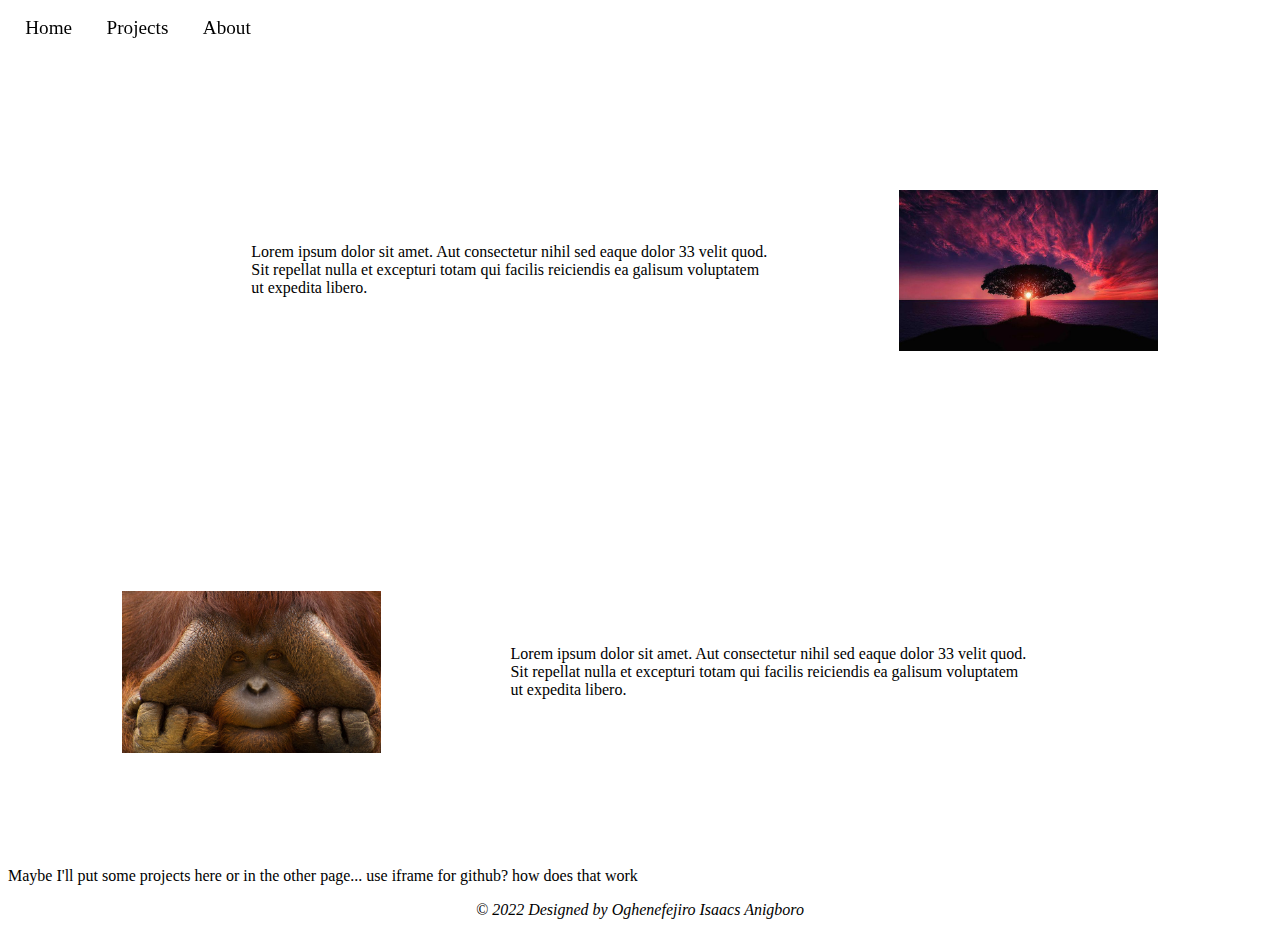
==== index.html @ 533e9b4f "first commit" ====
<!DOCTYPE html>
<head>
    <link rel="stylesheet" type="text/css" href="style.css">
    <meta name="viewport" content="width=device-width, initial-scale=1.0">
    <meta charset="utf-8">
    <title>New Portfolio?</title>

</head>
<body>
    <div class="menu">
        <a href="#" class = "menuOptions">Home</a>
        
        <a href="#" class = "menuOptions" id="ddm">Projects</a>
        <div class="dropdown-content">
            <a href="#" >Code.org</a>
            <a href="#" >Replit</a>
            <a href="#" >Others</a>
        </div>
    
        <a href="#" class = "menuOptions">About</a>

    </div>
    <div class = "screen">
        <div class = "fr-sec container">
            <p class="text">
                Lorem ipsum dolor sit amet. Aut consectetur nihil sed eaque dolor 33 velit quod.
                 Sit repellat nulla et excepturi totam qui facilis reiciendis ea galisum voluptatem ut expedita libero.
            </p>
            <img src="img/img1.jpg" alt="" class="img">
            

        </div>
        <div class="se-sec container">
            <img src="img/img2.jpg" alt="" class="img">
            
            <p class="text">
                Lorem ipsum dolor sit amet. Aut consectetur nihil sed eaque dolor 33 velit quod.
                 Sit repellat nulla et excepturi totam qui facilis reiciendis ea galisum voluptatem ut expedita libero.
            </p>

        </div>        
        <p>Maybe I'll put some projects here or in the other page... use iframe for github? how does that work</p>
    </div>
    <div class="footer">        
        <em> &copy; 2022 Designed by Oghenefejiro Isaacs Anigboro</em>
    </div>
</body>
 </html>
---- style.css ----
.container {
  max-width: 100%;
  margin: 5%;
  padding: 4%;
  display: flex;
  justify-content: space-around;
  max-height: 40%;
  padding-top:10%;
}
.text{
    display: block;
    max-width: 50%;
    margin: auto;
}
.img {
  width: 25%;
  height:auto;
  
}
.menu{
    position:fixed;
    display:flex;
    justify-content: space-between;
    top: 0px;
    margin: auto;
    margin-left: auto;
    margin-right: auto;    
    text-align: center;
    max-height:10%
    
}

.screen {
  width: 100%;
  height: auto;
  background-color: white;
  display: block;
  
}
.menuOptions {
    font-size: 120%;
    text-decoration: none;
    max-height: 38%;
    color: black;
    max-width: aut0;
    text-align: center;
    margin: 8%;
    padding: 3%;
    border: 0px outset black;
    background-color: transparent;   
    cursor: pointer;
    position: relative;
    width: auto;
}

.menu :hover{
    background-color: black;
    color: white;
    box-shadow: 0 0 5px black;
    transition: ease-in-out;
}
.footer{
    position: relative;
    bottom: 0px;
    width: 100%;
    height: auto;
    background-color: transparent;
    color: black;
    text-align: center;
    padding: 0%;
    font-size: 100%;
    font-style: italic;
}

.dropdown-content {
  display: none;
  background-color: transparent;
  box-shadow: 0px 8px 16px 0px rgba(0,0,0,0.2);
  z-index: 1;
  color: black;
  text-align: center;
  cursor: pointer;
  position: relative;
}

.dropdown-content a {
  display: block;
  text-decoration: none;

}



#ddm:hover .dropdown-content {
  display: block;
  position: absolute;
  color: black;
}

.dropdown:hover #ddm {
  background-color: #3e8e41;
}
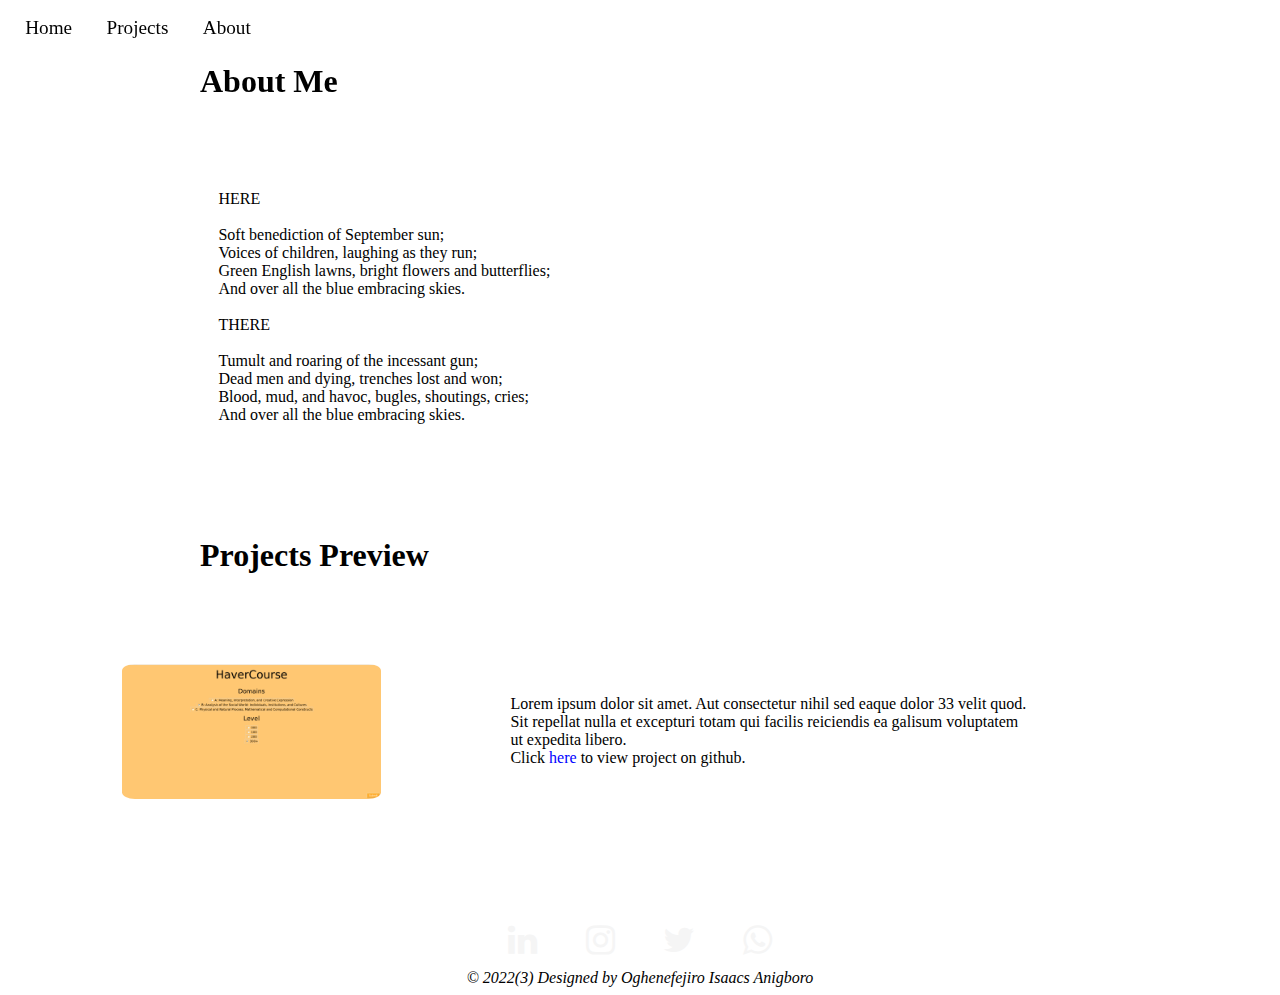
==== commit d5dd8bd3: "test push" ====
--- a/index.html
+++ b/index.html
@@ -1,6 +1,7 @@
 <!DOCTYPE html>
 <head>
     <link rel="stylesheet" type="text/css" href="style.css">
+    <link rel="stylesheet" href="https://cdnjs.cloudflare.com/ajax/libs/font-awesome/4.7.0/css/font-awesome.min.css">
     <meta name="viewport" content="width=device-width, initial-scale=1.0">
     <meta charset="utf-8">
     <title>New Portfolio?</title>
@@ -8,41 +9,60 @@
 </head>
 <body>
     <div class="menu">
-        <a href="#" class = "menuOptions">Home</a>
-        
-        <a href="#" class = "menuOptions" id="ddm">Projects</a>
-        <div class="dropdown-content">
-            <a href="#" >Code.org</a>
-            <a href="#" >Replit</a>
-            <a href="#" >Others</a>
-        </div>
+        <a href="index.html" class = "menuOptions">Home</a>   
+        <a href="projects.html" class = "menuOptions">Projects</a>
+        <a href="about.html" class = "menuOptions">About</a>
+    </div>
+
     
-        <a href="#" class = "menuOptions">About</a>
 
-    </div>
     <div class = "screen">
+        <h1 class="title">About Me</h1>   
         <div class = "fr-sec container">
-            <p class="text">
-                Lorem ipsum dolor sit amet. Aut consectetur nihil sed eaque dolor 33 velit quod.
-                 Sit repellat nulla et excepturi totam qui facilis reiciendis ea galisum voluptatem ut expedita libero.
+            <p class="my-text">
+                HERE <br>
+                <br>
+                Soft benediction of September sun;<br>
+                Voices of children, laughing as they run;<br>
+                Green English lawns, bright flowers and butterflies;<br>
+                And over all the blue embracing skies.<br>
+                <br>
+                THERE<br>
+                <br>
+                Tumult and roaring of the incessant gun;<br>
+                Dead men and dying, trenches lost and won;<br>
+                Blood, mud, and havoc, bugles, shoutings, cries;<br>
+                And over all the blue embracing skies.
             </p>
-            <img src="img/img1.jpg" alt="" class="img">
+            <img src="img/me.jpg" alt="" class="my_img">
             
 
         </div>
+
+        <h1 class="title">Projects Preview</h1>
+        
         <div class="se-sec container">
-            <img src="img/img2.jpg" alt="" class="img">
-            
+            <img src="img/hav_course.png" alt="" class="home_proj_img">
             <p class="text">
                 Lorem ipsum dolor sit amet. Aut consectetur nihil sed eaque dolor 33 velit quod.
-                 Sit repellat nulla et excepturi totam qui facilis reiciendis ea galisum voluptatem ut expedita libero.
+                 Sit repellat nulla et excepturi totam qui facilis reiciendis ea galisum voluptatem ut expedita libero.<br>
+                 Click <a href="https://github.com/Fejiroisaacs/CS105_HaverCourse" class="project-link">here</a> to view project on github.
             </p>
-
-        </div>        
-        <p>Maybe I'll put some projects here or in the other page... use iframe for github? how does that work</p>
+            
+        </div>
+        <!-- <iframe src="https://github.com/Fejiroisaacs/wordleGame"></iframe>         -->
+        
     </div>
-    <div class="footer">        
-        <em> &copy; 2022 Designed by Oghenefejiro Isaacs Anigboro</em>
+    <div class="footer">    
+        <div class="footer-social ">
+            <a id="linkedin" href="https://www.linkedin.com/in/oghenefejiro-anigboro-274b80203" target="_blank" class="fa fa-brands fa-linkedin"></a>
+            <a id="instagram" href="https://www.instagram.com/fejiroisaacs/" target="_blank" class="fa fa-brands fa-instagram"></a>
+            <a id="twitter" href="https://twitter.com/fejiro_isaac?s=11" target="_blank" class="fa fa-twitter"></a>
+            <a id="whatsapp" href="https://wa.me/13179690399 " target="_blank" class="fa fa-whatsapp"></a>
+        </div>
+        <div class="footer-bottom">
+            <em> &copy; 2022(3) Designed by Oghenefejiro Isaacs Anigboro </em>
+        </div>    
     </div>
 </body>
  </html>--- a/style.css
+++ b/style.css
@@ -11,11 +11,41 @@
     display: block;
     max-width: 50%;
     margin: auto;
+    font-size: auto;
+
 }
-.img {
+.my-text{
+  display: block;
+  max-width: 50%;
+  margin: auto;
+  font-size: auto;
+}
+.title{
+  display: block;
+  position: absolute;
+  margin: auto;   
+  margin-left: 15%;
+  
+}
+.title-project{
+  text-align: center;
+}
+.body{
+  margin: 100px;
+  background-color: black ;
+}
+.home_proj_img {
   width: 25%;
   height:auto;
+  border-radius: 5%;
   
+}
+.my_img{
+  width: 25%;
+  height:auto;
+  border-radius: 50%;
+  margin: auto;
+  margin-left: 15%;
 }
 .menu{
     position:fixed;
@@ -35,6 +65,7 @@
   height: auto;
   background-color: white;
   display: block;
+  margin: 0px;
   
 }
 .menuOptions {
@@ -59,7 +90,7 @@
     box-shadow: 0 0 5px black;
     transition: ease-in-out;
 }
-.footer{
+.footer-bottom{
     position: relative;
     bottom: 0px;
     width: 100%;
@@ -72,31 +103,59 @@
     font-style: italic;
 }
 
-.dropdown-content {
-  display: none;
-  background-color: transparent;
-  box-shadow: 0px 8px 16px 0px rgba(0,0,0,0.2);
-  z-index: 1;
-  color: black;
+.footer-social {
+  margin: auto;
+  margin-bottom: .5%;
+  font-size: 34px;
   text-align: center;
-  cursor: pointer;
-  position: relative;
 }
 
-.dropdown-content a {
-  display: block;
+.fa {
+  text-align: center;
+  color: whitesmoke;
   text-decoration: none;
-
+  width: 50px;
+  height: 30px;
+  padding: 10px;
+  border-radius: 15px;
+}
+#facebook:hover {
+  background: #3b5998;
+  margin-top: .5px;
+  transition: ease-out .5s;
 }
 
-
-
-#ddm:hover .dropdown-content {
-  display: block;
-  position: absolute;
-  color: black;
+#instagram:hover {
+  background: linear-gradient(to top right, orange, red, purple);
+  margin-top: .5px;
+  transition: ease-in-out .5s;
 }
 
-.dropdown:hover #ddm {
-  background-color: #3e8e41;
+#twitter:hover {
+  background: #4c82f5;
+  margin-top: .5px;
+  transition: ease-in-out .5s;
+}
+#linkedin:hover {
+  background: #0077b5;
+  margin-top: .5px;
+  transition: ease-in-out .5s;
+}
+#whatsapp:hover {
+  background: #1ce45f;
+  margin-top: .5px;
+  transition: ease-in-out .5s;
+}
+.myproject{
+  display: block;
+  padding: 15%;
+}
+.project-link{
+  text-decoration: none;
+  color: blue;
+}
+.app{
+  width: auto;
+  height: auto;
+  border-style: 0px;
 }